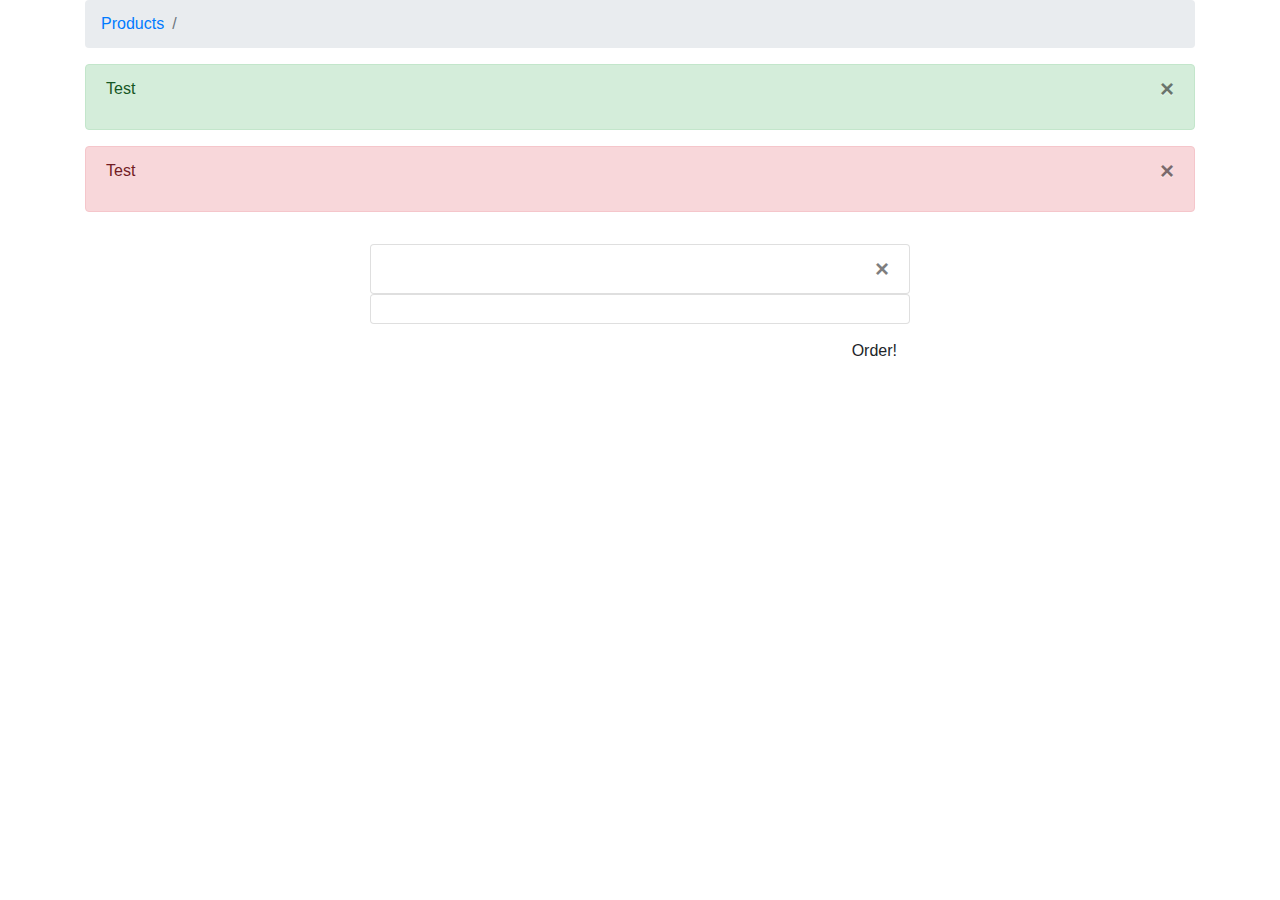
==== src/main/resources/templates/cart.html @ 379f69a6 "first commit" ====
<!DOCTYPE HTML>
<html 
	xmlns="http://www.thymeleaf.org"
    xmlns:th="http://www.thymeleaf.org"
    xmlns:sec="https://www.thymeleaf.org/thymeleaf-extras-springsecurity5"
>	
	<head>
		<link 
			rel="stylesheet" 
			href="https://stackpath.bootstrapcdn.com/bootstrap/4.5.2/css/bootstrap.min.css" 
			integrity="sha384-JcKb8q3iqJ61gNV9KGb8thSsNjpSL0n8PARn9HuZOnIxN0hoP+VmmDGMN5t9UJ0Z" 
			crossorigin="anonymous"
		>
		<link th:href="@{/styles/main.css}" rel="stylesheet" />
		<title>Music Store</title>
		<meta http-equiv="Content-Type" content="text/html charset=UTF-8">
		<meta name="viewport" content="width=device-width, initial-scale=1.0">
		<link rel="preload" href="/products/images/jumbo.jpg" as="image">
	</head>
	<body>
		<div th:replace="fragments/navbar :: navbar"/>
		<div th:replace="fragments/navbar :: jumbotron"/>
	    <div class="container content">
	    	<nav aria-label="breadcrumb">
				<ol class="breadcrumb">
					<li class="breadcrumb-item"><a href="/products">Products</a></li>
					<li th:text="Cart" class="breadcrumb-item active" aria-current="page"></li>
				</ol>
			</nav>
			<div class="alert alert-dismissable alert-success" role="alert" th:if="${success}">
				<button type="button" class="close" data-dismiss="alert" aria-hidden="true">&times;</button>
				<p th:text="${success}">Test</p>
			</div>
			<div class="alert alert-dismissable alert-danger" role="alert" th:text="${error}" th:if="${error}">
				<button type="button" class="close" data-dismiss="alert" aria-hidden="true">&times;</button>
				<p th:text="${success}">Test</p>
			</div>
			<div class="row">
		    	<div class="col-12 col-md-6 offset-md-3">
					<h1 th:text="'CART'"/>
					<form>
						<div class="form-group">
							<p th:if="${session.cart == null || #lists.isEmpty(session.cart)}" th:text="'Cart is empty'"></p>
							<div th:if="${session.cart ne null && #lists.size(session.cart) > 0}">
								<ul class="list-group" th:each="cart : ${session.cart}">							
									<li class="list-group-item">
										<a type="button" th:href="@{/remove/{productId}(productId=${cart.id})}" class="close" aria-hidden="true">&times;</a>
										<div class="row">
											<div class="col-12 col-md-10">
												<h6 class="mb-1" th:text="${cart.brand} + ' ' + ${cart.name}"></h6>
												<p class="mb-1" th:text="${cart.category}"/>
											</div>
											<div class="col-12 col-md-2 text-right">
												<span class="valueText badge badge-dark badge-pill" th:text="${cart.cart}"></span>
												<p class="mb-1" th:text="${cart.list_price} * ${cart.cart} + ' &euro;'"/>
											</div>	
										</div>
									</li>
								</ul>
								<ul class="list-group">
									<li class="list-group-item font-weight-bold d-flex justify-content-end">
										<p class="mb-1 display-4" id="total"></p>
									</li>	
								</ul>
								<a type="button" th:href="@{/order}" class="orderButton btn float-right mt-2">Order!</a>
							</div>
						</div>
					</form>
				</div>
			</div>
  	  </div>
</body>
<script src="https://code.jquery.com/jquery-3.5.1.slim.min.js" integrity="sha384-DfXdz2htPH0lsSSs5nCTpuj/zy4C+OGpamoFVy38MVBnE+IbbVYUew+OrCXaRkfj" crossorigin="anonymous"></script>
<script src="https://cdn.jsdelivr.net/npm/popper.js@1.16.1/dist/umd/popper.min.js" integrity="sha384-9/reFTGAW83EW2RDu2S0VKaIzap3H66lZH81PoYlFhbGU+6BZp6G7niu735Sk7lN" crossorigin="anonymous"></script>
<script src="https://stackpath.bootstrapcdn.com/bootstrap/4.5.2/js/bootstrap.min.js" integrity="sha384-B4gt1jrGC7Jh4AgTPSdUtOBvfO8shuf57BaghqFfPlYxofvL8/KUEfYiJOMMV+rV" crossorigin="anonymous"></script>
<script th:inline="javascript">

	let total = 0;

	const calculateTotal = () => {
		const cart = /*[[${session.cart}]]*/ null;
		cart.map(cart => {
			total = total + (cart.cart * cart.list_price);
		});
		document.getElementById("total").innerHTML = total + " &euro;";
	};

	calculateTotal();

/* 		$(document).on("click", "#deleteProd", function () {
		$('.modal-body').removeClass('modal-open');
	     var id = $(this).data('id');
		var product = $(this).data('product');

	     $(".modal-body #input").text(`Are you sure you want to delete ${product}?`);
	     $(".modal-footer #delete").attr('href', `delProd/${id}`);
	});
	 */
	
</script>
</html>
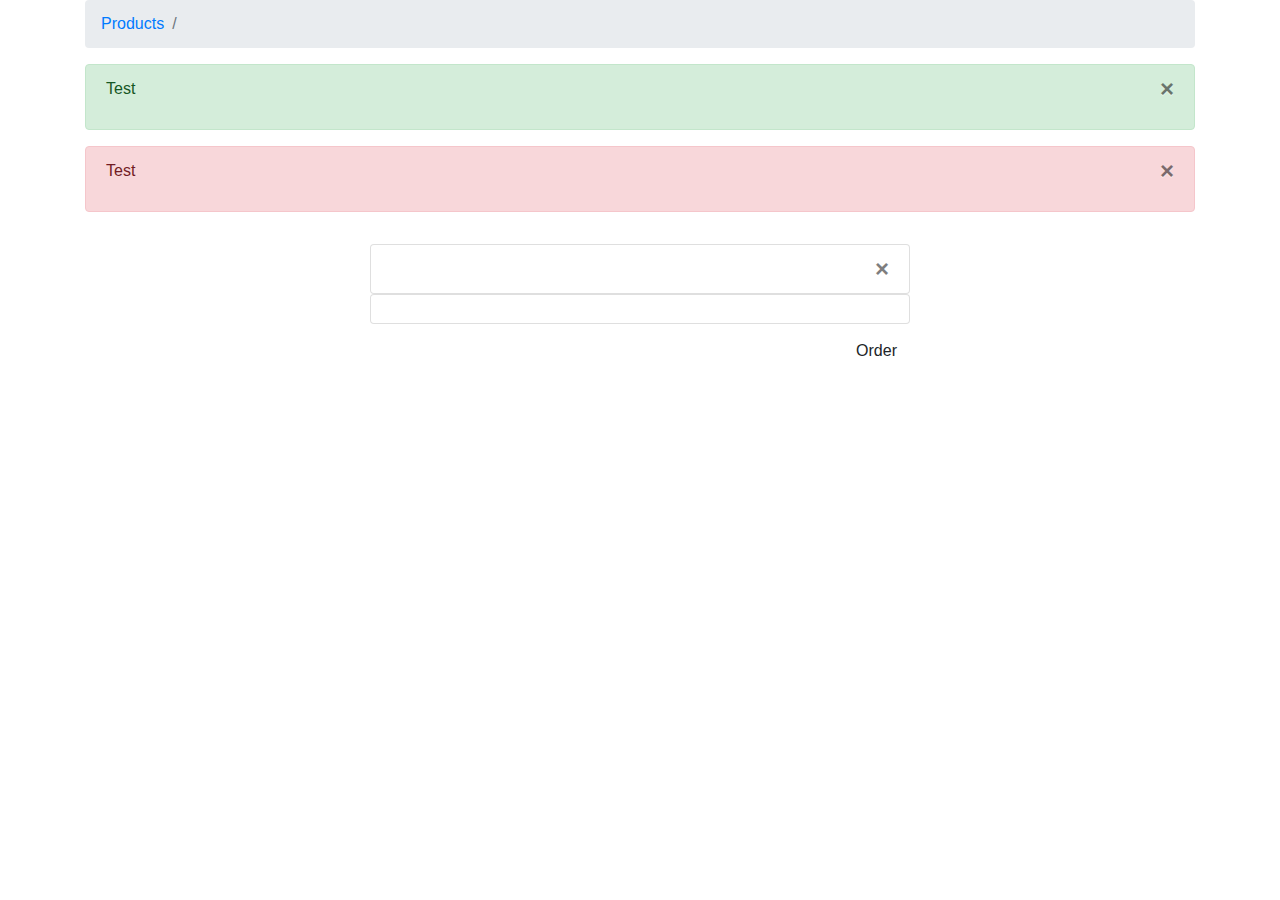
==== commit 74708b1d: "further implementation for order system" ====
--- a/src/main/resources/templates/cart.html
+++ b/src/main/resources/templates/cart.html
@@ -62,7 +62,7 @@
 										<p class="mb-1 display-4" id="total"></p>
 									</li>	
 								</ul>
-								<a type="button" th:href="@{/order}" class="orderButton btn float-right mt-2">Order!</a>
+								<a type="button" th:href="@{/order}" class="orderButton btn float-right mt-2">Order</a>
 							</div>
 						</div>
 					</form>
